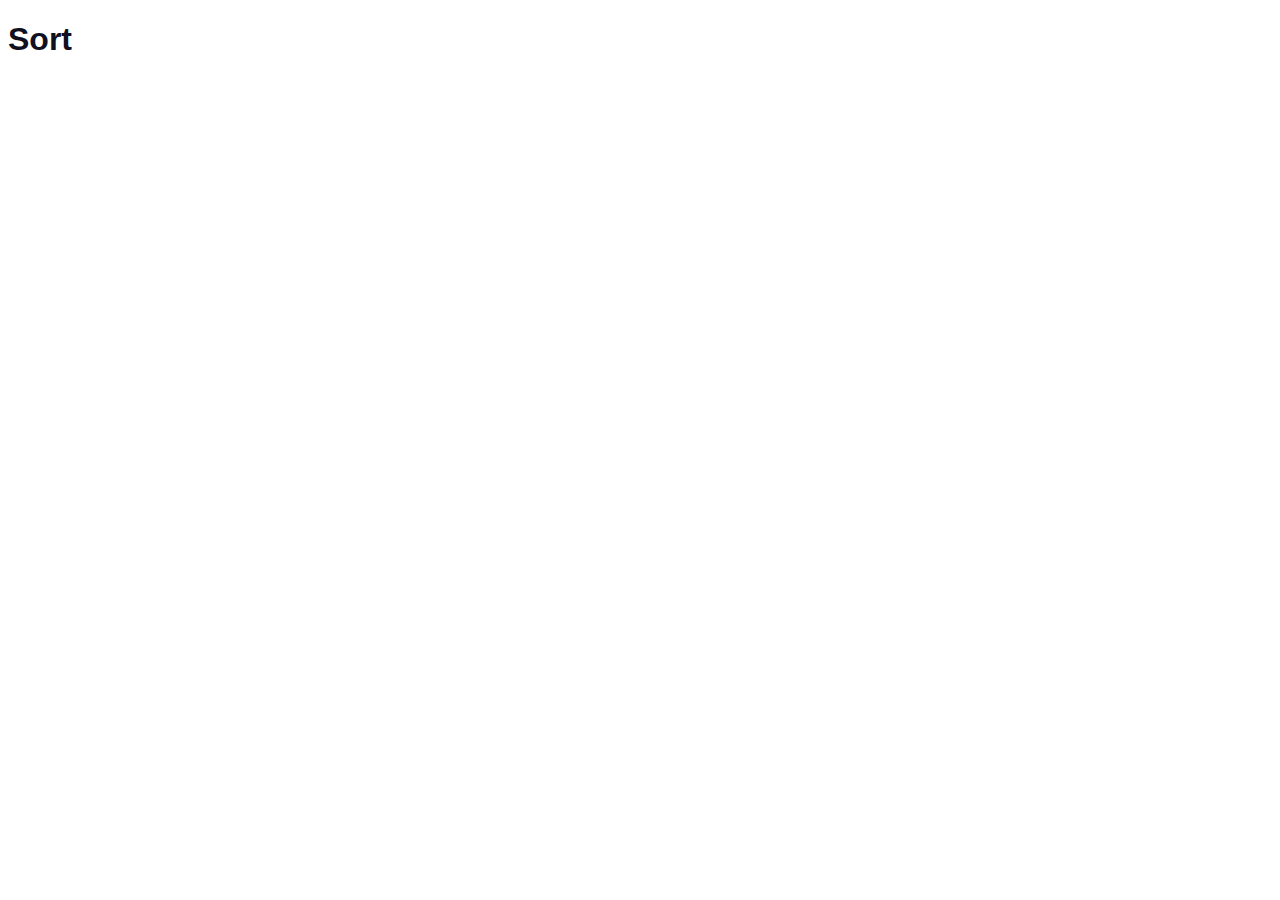
==== sort/index.html @ 37cb3ec1 "add sort" ====
<!DOCTYPE html>
<html lang="en">
<head>
    <meta charset="UTF-8">
    <meta name="viewport" content="width=device-width, initial-scale=1.0">
    <link rel="stylesheet" href="style.css">
    <title>Sortable</title>
</head>
<body>
    <h1>Sort</h1>

    <table>
        <thead>
        </thead>
        <tbody>
            
        </tbody>
    </table>
    <script src="script.js"></script>
</body>
</html>
---- sort/style.css ----
:root {
    --dark: #101020;
    --light-dark: #8a8ab3;
}

* {
    font-family: Arial, Helvetica, sans-serif;
    color: var(--dark);
}

h1 {
    color: var(--dark);
}

 th, td{
    padding: 5px;
    border: 1px solid var(--light-dark);
    border-radius: 3px;
}

th{
    text-transform: capitalize;
}

span{
    display: block;
}
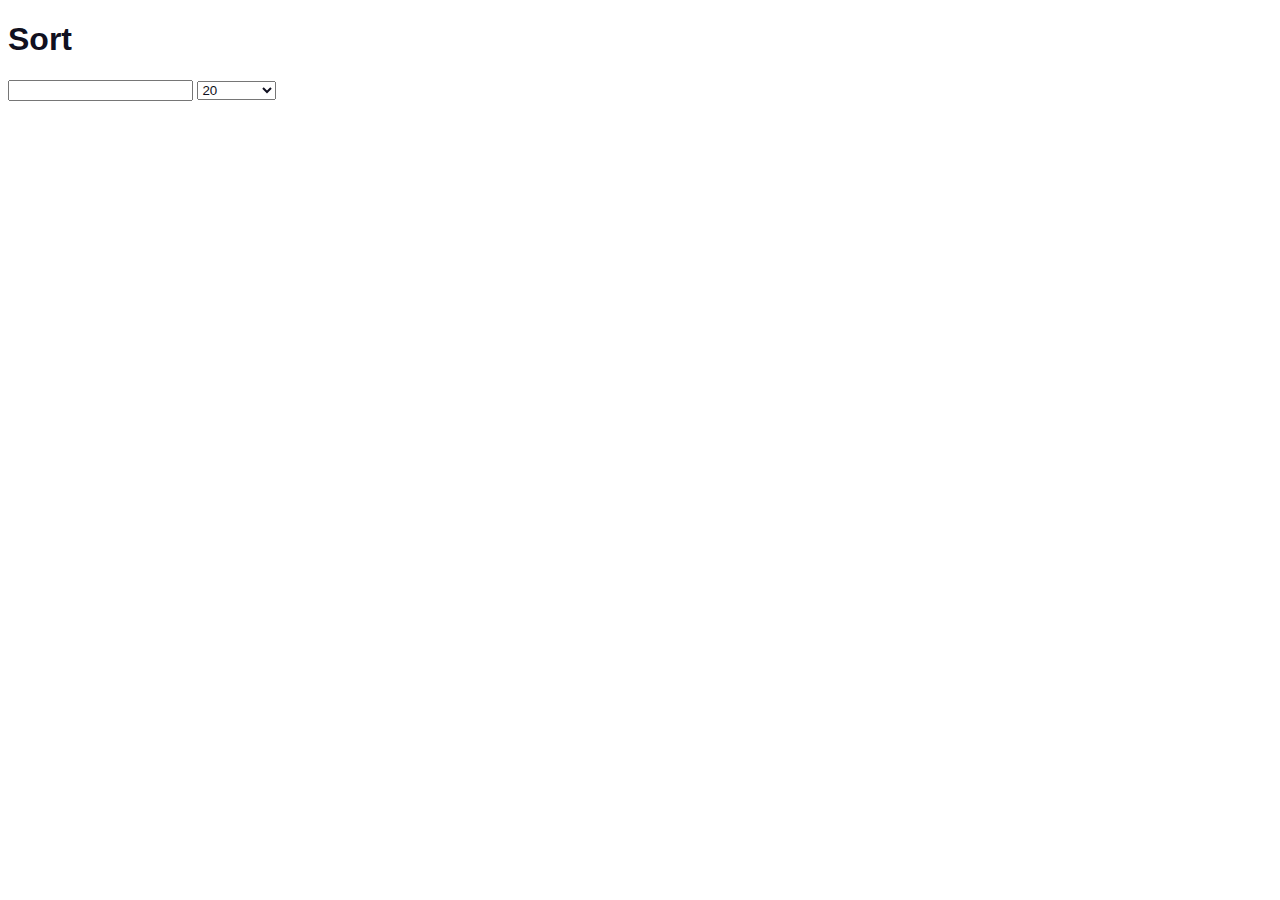
==== commit bff562e5: "add search" ====
--- a/sort/index.html
+++ b/sort/index.html
@@ -9,6 +9,14 @@
 <body>
     <h1>Sort</h1>
 
+    <input type="text" name="" id="search">
+    <select name="" id="">
+        <option value="10">10</option>
+        <option value="20" selected>20</option>
+        <option value="50">50</option>
+        <option value="100">100</option>
+        <option value="all">all results</option>
+    </select>
     <table>
         <thead>
         </thead>
--- a/sort/style.css
+++ b/sort/style.css
@@ -12,16 +12,25 @@
     color: var(--dark);
 }
 
- th, td{
+th, td {
     padding: 5px;
     border: 1px solid var(--light-dark);
     border-radius: 3px;
 }
 
-th{
+tr:nth-child(2n+1) {
+    background-color: #fafdff;
+
+}
+
+th {
     text-transform: capitalize;
 }
 
-span{
+td:hover {
+    background-color: #f4f4f6;
+}
+
+span {
     display: block;
 }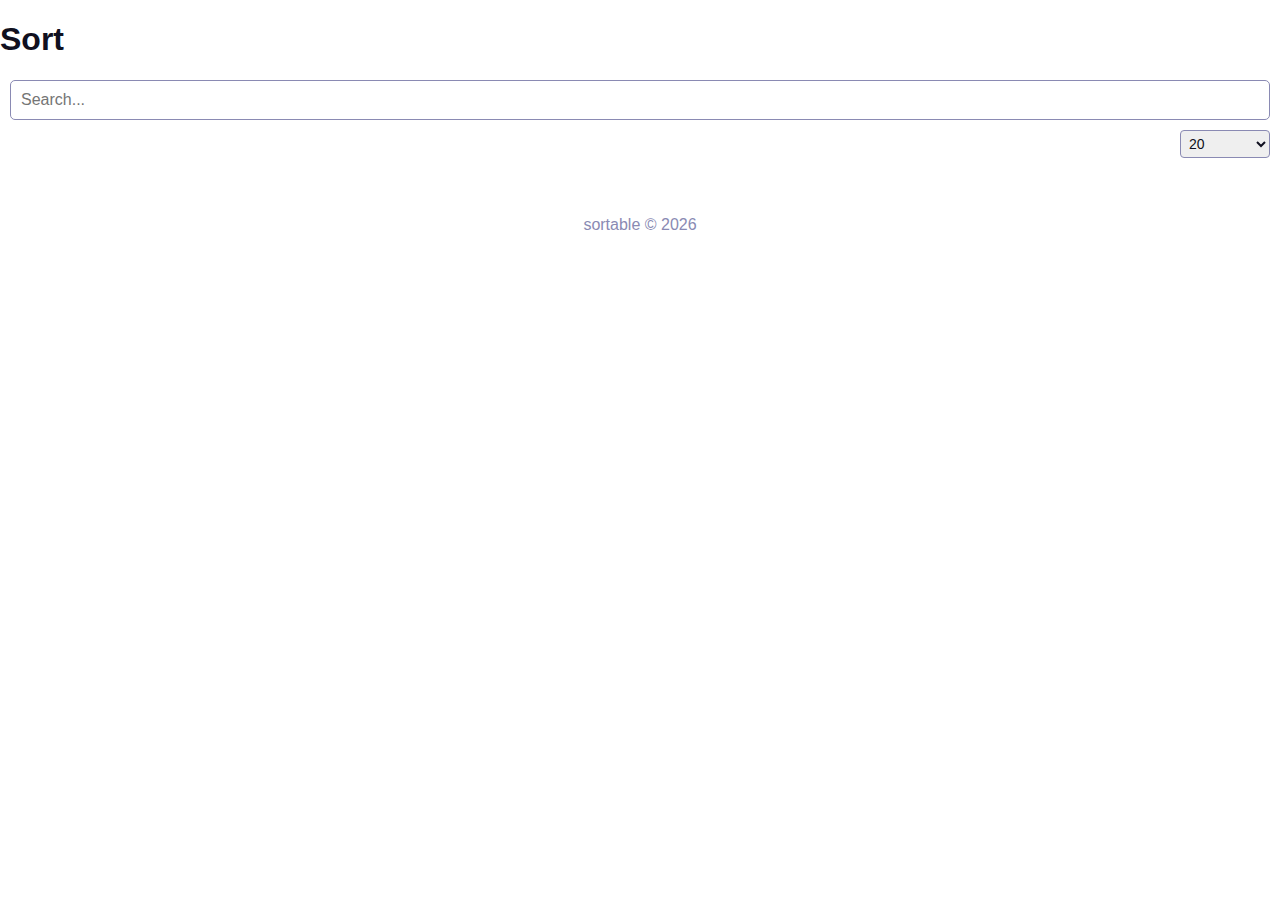
==== commit 1c349c7e: "Add files via upload" ====
--- a/sort/index.html
+++ b/sort/index.html
@@ -1,29 +1,48 @@
 <!DOCTYPE html>
 <html lang="en">
+
 <head>
     <meta charset="UTF-8">
     <meta name="viewport" content="width=device-width, initial-scale=1.0">
     <link rel="stylesheet" href="style.css">
     <title>Sortable</title>
 </head>
+
 <body>
     <h1>Sort</h1>
+    <div class="container">
 
-    <input type="text" name="" id="search">
-    <select name="" id="">
-        <option value="10">10</option>
-        <option value="20" selected>20</option>
-        <option value="50">50</option>
-        <option value="100">100</option>
-        <option value="all">all results</option>
-    </select>
+        <input type="text" placeholder="Search..." id="search">
+        <select name="" id="rowsToDisplay">
+            <option value="10">10</option>
+            <option value="20" selected>20</option>
+            <option value="50">50</option>
+            <option value="100">100</option>
+            <option value="all">all results</option>
+        </select>
+    </div>
     <table>
         <thead>
         </thead>
         <tbody>
-            
+
         </tbody>
     </table>
+
+    <div class="btn-wrapper">
+
+    </div>
+
+    <footer>
+        <p>sortable &copy; <span id="year"></span></p>
+    </footer>
+    <svg class="scroll" id="scroll-top" xmlns="http://www.w3.org/2000/svg" viewBox="0 0 60 60">
+        <title>scroll</title>
+        <circle cx="30" cy="30" r="29" style="fill:#aaa;opacity:0.20" />
+        <polyline points="43.62 22.19 30 37.81 16.38 22.19"
+            style="fill:none;stroke:#101020;stroke-miterlimit:10;stroke-width:3px" />
+    </svg>
     <script src="script.js"></script>
 </body>
+
 </html>--- a/sort/style.css
+++ b/sort/style.css
@@ -8,29 +8,168 @@
     color: var(--dark);
 }
 
+body {
+    position: relative;
+    max-width: 1500px;
+    margin: auto;
+}
+
+body.blur {
+    background-color: #555;
+}
+
 h1 {
     color: var(--dark);
 }
 
-th, td {
-    padding: 5px;
-    border: 1px solid var(--light-dark);
-    border-radius: 3px;
+table {
+    width: 100%;
+
 }
 
 tr:nth-child(2n+1) {
-    background-color: #fafdff;
-
+    background-color: #eaf3f8;
 }
 
 th {
     text-transform: capitalize;
+    user-select: none;
+    cursor: pointer;
+    color: #fefefe;
+    padding: 10px;
+    background-color: var(--dark);
+}
+
+th,
+td {
+    border: 1px solid var(--light-dark);
+    border-radius: 4px;
+    text-align: center;
+}
+
+td {
+    padding: 5px;
 }
 
 td:hover {
     background-color: #f4f4f6;
 }
 
+img {
+    cursor: pointer;
+    user-select: none;
+}
+
 span {
     display: block;
+}
+
+.container {
+    margin: 10px;
+    display: flex;
+    flex-direction: column;
+}
+
+select {
+    align-self: end;
+    padding: 4px;
+    font-size: 14px;
+    cursor: pointer;
+    border: 1px solid var(--light-dark);
+    border-radius: 4px;
+}
+
+input {
+    width: 100%;
+    box-sizing: border-box;
+    padding: 10px;
+    border-radius: 5px;
+    border: 1px solid var(--light-dark);
+    outline: none;
+    margin-bottom: 10px;
+    font-size: 1rem;
+}
+
+.lg-img {
+    position: fixed;
+    width: 100%;
+    height: 100%;
+    top: 50%;
+    left: 50%;
+    transform: translateX(-50%) translateY(-50%);
+
+    overflow: hidden;
+    display: flex;
+    flex-direction: column;
+    align-items: center;
+    justify-content: center;
+    background-color: rgba(41, 41, 59, 0.77);
+}
+
+.lg-img p span {
+    color: #fefefe;
+    margin: 6px;
+    font-weight: 600;
+    text-transform: capitalize;
+}
+
+
+.lg-img img {
+    cursor: pointer;
+    border-radius: 10px;
+    box-shadow: 0 0 10px white;
+}
+
+
+.btn-wrapper {
+    display: flex;
+    flex-wrap: wrap;
+}
+
+.btn {
+    border: 1px solid var(--light-dark);
+    margin: 10px 5px;
+    padding: 7px;
+    border-radius: 4px;
+    cursor: pointer;
+    user-select: none;
+}
+
+footer {
+    margin: 3rem 0 5px 0;
+    text-align: center;
+    user-select: none;
+}
+
+footer span,
+footer p {
+    color: var(--light-dark);
+    display: inline;
+}
+
+/* svg btn style */
+svg {
+    cursor: pointer;
+    width: 40px;
+}
+
+@keyframes toTop {
+    50% {
+        bottom: 30px;
+    }
+}
+
+.scroll {
+    animation-name: toTop;
+    animation-duration: 2s;
+    animation-iteration-count: infinite;
+    bottom: 40px;
+}
+
+#scroll-top {
+    transform: rotateX(180deg);
+    right: 10px;
+    position: fixed;
+    bottom: 10px;
+    display: none;
 }